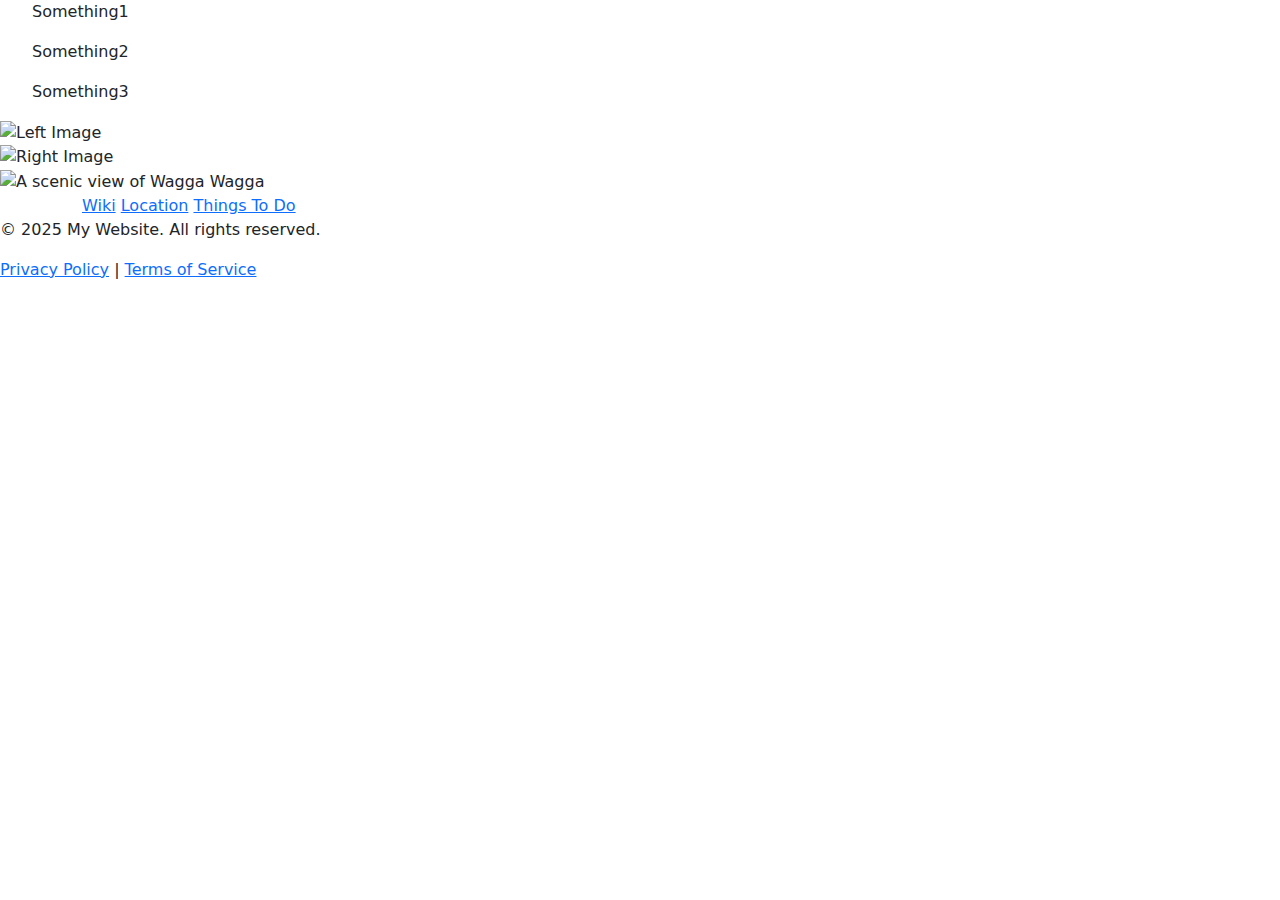
==== bootstrap_1/index.html @ 1a154c7e "My Bootstrap Submission" ====
<!DOCTYPE html>
<html lang="en">
<head>
    <meta charset="UTF-8">
    <meta name="viewport" content="width=device-width, initial-scale=1.0">
    <meta name="description" content="Explore Wagga Wagga through our travel guide.">
    <title>My Website</title>
    <link rel="stylesheet" href="styles.css">
    <link href="https://cdn.jsdelivr.net/npm/bootstrap@5.3.3/dist/css/bootstrap.min.css" rel="stylesheet" integrity="sha384-QWTKZyjpPEjISv5WaRU9OFeRpok6YctnYmDr5pNlyT2bRjXh0JMhjY6hW+ALEwIH" crossorigin="anonymous">
</head>
<body>
    <main>
        <ul>Something1</ul>
        <ul>Something2</ul>
        <ul>Something3</ul>
    </main>
    <img src="Welcome_to_Wagga_Wagga_sign.webp" alt="Left Image" class="top-left-image">
        <section id="Gallery" class="gallery-section">
            <header id="myHeading"></header>
            <!-- <a href="https://www.google.com">Visit Google</a> -->
    <img src="rugby.jpeg" alt="Right Image" class="top-right-image">
            <div class="image-container">
                 <img src="Wagga_Wagga.jpg" alt="A scenic view of Wagga Wagga">
            </div>
        </section>
        <main>
            <nav>
            <div class="container">
                <a href="https://en.wikipedia.org/wiki/Wagga_Wagga" class="float-item">Wiki</a>
                <a href="https://www.google.com/maps/place/Wagga+Wagga+NSW+2650,+Australia/@-35.1380543,147.2816355,12z/data=!3m1!4b1!4m6!3m5!1s0x6b18994788e09f6f:0x40609b49043ef50!8m2!3d-35.1081689!4d147.3598323!16s%2Fm%2F026bztp?entry=ttu&g_ep=EgoyMDI1MDEyMC4wIKXMDSoASAFQAw%3D%3D" class="float-item">Location</a>
                <a href="https://visitwagga.com/discover/seendo" class="float-item">Things To Do</a>
            </div>      
            </nav>        
        </main>
    <footer>
        <p>&copy; 2025 My Website. All rights reserved.</p>
        <p><a href="privacy.html">Privacy Policy</a> | <a href="terms.html">Terms of Service</a></p>
    </footer>
    <script src="script.js"></script>
</body>
</html>
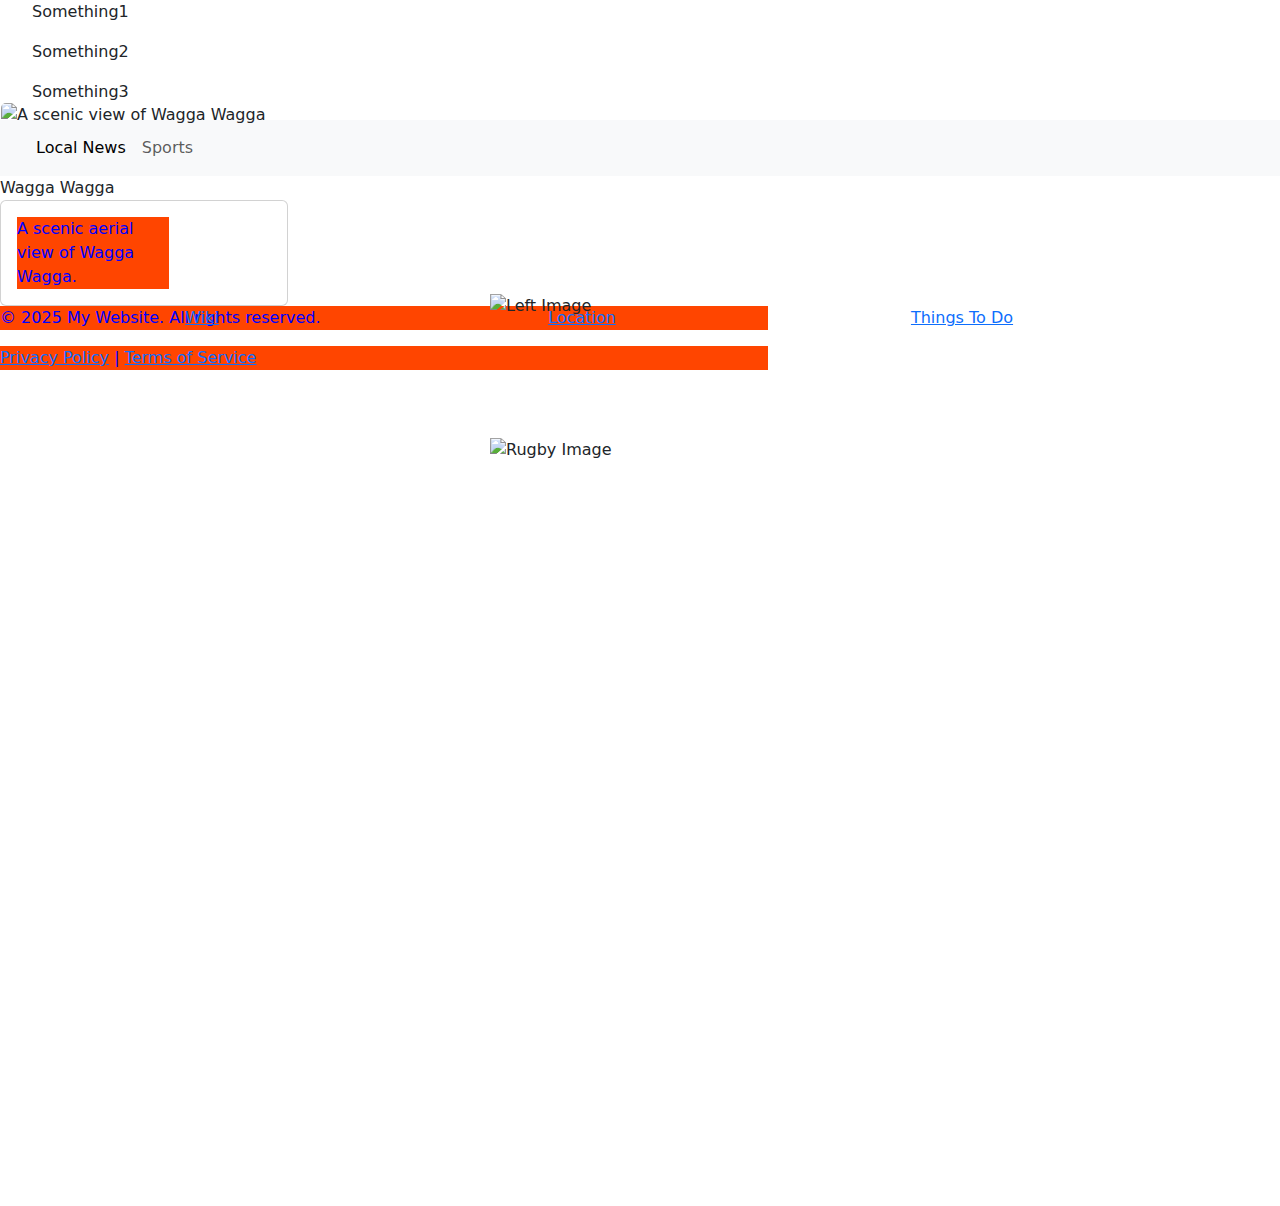
==== commit b985f37c: "My Bootstrap Submission" ====
--- a/bootstrap_1/index.html
+++ b/bootstrap_1/index.html
@@ -14,22 +14,62 @@
         <ul>Something2</ul>
         <ul>Something3</ul>
     </main>
-    <img src="Welcome_to_Wagga_Wagga_sign.webp" alt="Left Image" class="top-left-image">
+    <nav class="navbar navbar-expand-lg bg-body-tertiary">
+        <div class="container-fluid">
+          <a class="navbar-brand" href="#"></a>
+          <button class="navbar-toggler" type="button" data-bs-toggle="collapse" data-bs-target="#navbarNav" aria-controls="navbarNav" aria-expanded="false" aria-label="Toggle navigation">
+            <span class="navbar-toggler-icon"></span>
+          </button>
+          <div class="collapse navbar-collapse" id="navbarNav">
+            <ul class="navbar-nav">
+              <li class="nav-item">
+                <a class="nav-link active" aria-current="page" href="https://www.therural.com.au">Local News</a>
+              </li>
+              <li class="nav-item">
+                <a class="nav-link" href="https://www.waggawaggaaustralia.com.au/visitor-information/city-of-good-sports/">Sports</a>
+              </li>
+            </ul>
+          </div>
+        </div>
+      </nav>
         <section id="Gallery" class="gallery-section">
             <header id="myHeading"></header>
             <!-- <a href="https://www.google.com">Visit Google</a> -->
-    <img src="rugby.jpeg" alt="Right Image" class="top-right-image">
-            <div class="image-container">
-                 <img src="Wagga_Wagga.jpg" alt="A scenic view of Wagga Wagga">
+            <div class="image-container position-relative">
+                <!-- Replace the Aerial View image with a card -->
+                <div class="card" style="width: 18rem;">
+                    <img src="Wagga_Wagga.jpg" class="card-img-top" alt="A scenic view of Wagga Wagga">
+                    <div class="card-body">
+                        <p class="card-text">A scenic aerial view of Wagga Wagga.</p>
+                    </div>
+                </div>
             </div>
+            <div class="image-container position-relative">
+                <!-- Welcome to Wagga Wagga image with Bootstrap classes -->
+                <img src="Welcome_to_Wagga_Wagga_sign.webp" alt="Left Image" class="top-left-image img-fluid">
+                
+                <!-- Aerial View image (already in the original code) -->
+            </div>
+            
+            <!-- Rugby image with Bootstrap classes -->
+            <img src="rugby.jpeg" alt="Rugby Image" class="top-right-image img-fluid">            
         </section>
         <main>
-            <nav>
-            <div class="container">
-                <a href="https://en.wikipedia.org/wiki/Wagga_Wagga" class="float-item">Wiki</a>
-                <a href="https://www.google.com/maps/place/Wagga+Wagga+NSW+2650,+Australia/@-35.1380543,147.2816355,12z/data=!3m1!4b1!4m6!3m5!1s0x6b18994788e09f6f:0x40609b49043ef50!8m2!3d-35.1081689!4d147.3598323!16s%2Fm%2F026bztp?entry=ttu&g_ep=EgoyMDI1MDEyMC4wIKXMDSoASAFQAw%3D%3D" class="float-item">Location</a>
-                <a href="https://visitwagga.com/discover/seendo" class="float-item">Things To Do</a>
-            </div>      
+            <nav class="image-nav">
+            <div class="container-fluid">
+                <div class="container text-center">
+                    <div class="row">
+                      <div class="col-4">
+                        <a href="https://en.wikipedia.org/wiki/Wagga_Wagga" class="float-item">Wiki</a>
+                      </div>
+                      <div class="col-4">
+                        <a href="https://www.google.com/maps/place/Wagga+Wagga+NSW+2650,+Australia/@-35.1380543,147.2816355,12z/data=!3m1!4b1!4m6!3m5!1s0x6b18994788e09f6f:0x40609b49043ef50!8m2!3d-35.1081689!4d147.3598323!16s%2Fm%2F026bztp?entry=ttu&g_ep=EgoyMDI1MDEyMC4wIKXMDSoASAFQAw%3D%3D" class="float-item">Location</a>
+                      </div>
+                      <div class="col-4">
+                        <a href="https://visitwagga.com/discover/seendo" class="float-item">Things To Do</a>
+                      </div>
+                    </div>
+                </div>
             </nav>        
         </main>
     <footer>
@@ -37,5 +77,6 @@
         <p><a href="privacy.html">Privacy Policy</a> | <a href="terms.html">Terms of Service</a></p>
     </footer>
     <script src="script.js"></script>
+    <script src="https://cdn.jsdelivr.net/npm/bootstrap@5.3.3/dist/js/bootstrap.bundle.min.js" integrity="sha384-YvpcrYf0tY3lHB60NNkmXc5s9fDVZLESaAA55NDzOxhy9GkcIdslK1eN7N6jIeHz" crossorigin="anonymous"></script>
 </body>
 </html>
--- a/bootstrap_1/styles.css
+++ b/bootstrap_1/styles.css
@@ -0,0 +1,64 @@
+body{
+    background-color:  lightyellow;
+}
+h1 {
+    color: purple;
+    text-align: center;
+    font-size: 50px;
+    font-family:monospace;
+    padding: 50px 50px 50px 50px;
+    margin: 50px 50px 50px 50px
+}
+h2 {
+  color:aquamarine;
+  text-align:left;
+  font-size: 25px;
+  font-family:monospace;
+}
+h3 {
+  color:aquamarine;
+  text-align:center;
+  font-size: 25px;
+  font-family:monospace;
+}
+p {
+    background-color: orangered;
+    color: #0000ff;
+    width: 60%;
+}
+.box {
+    float: right;
+    margin-left: 15px;
+    width: 350px;
+    height: 150px;
+    border-radius: 5px;
+    background-color: rgb(207 232 220);
+    padding: 1em;
+  }
+.positioned {
+   position: relative;
+   background:rgb(3 0 142);
+   color: white;
+   font-size: 100;
+   top: 150px;
+   left: 150px;
+  }
+/* ul {
+    display: none;
+} */
+ol {
+    display: none;
+}
+.container {
+    position: absolute;  /* Make the container the reference point */
+    width: 100vw;        /* Full viewport width */
+    height: 100vh;       /* Full viewport height */
+  }
+img {
+    width: 300px;
+    height: 300px;
+    position: absolute;   /* Allow positioning relative to the container */
+    top: 50%;             /* Move to 50% of the container's height */
+    left: 50%;            /* Move to 50% of the container's width */
+    transform: translate(-50%, -50%);  /* Adjust by 50% of the image's size to center it */
+  }
